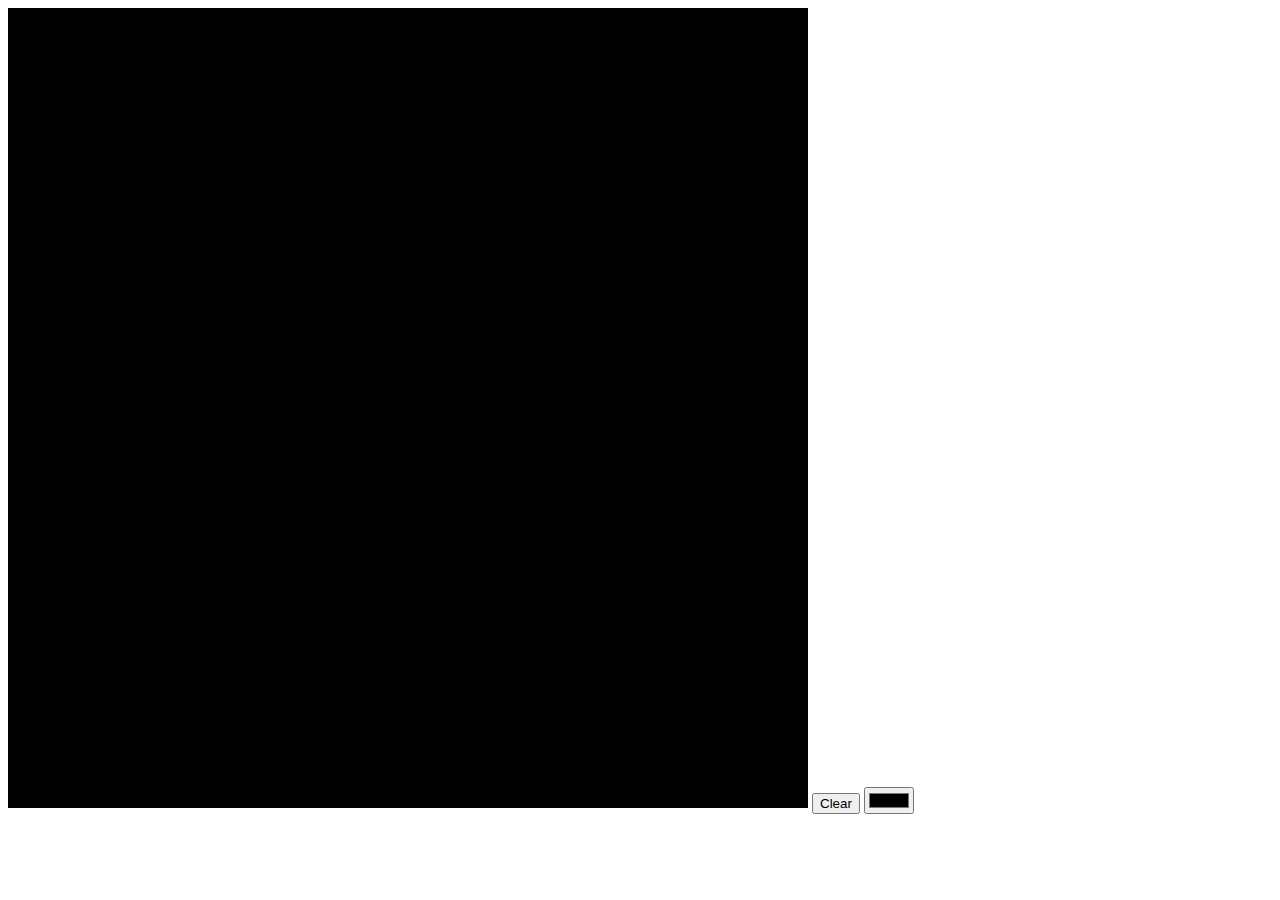
==== lab 2/index.html @ 901a6bc4 "1 and 2" ====
<!DOCTYPE html>
<html lang="en">

<head>
    <meta charset="UTF-8">
    <meta name="viewport" content="width=device-width, initial-scale=1.0">
    <meta http-equiv="X-UA-Compatible" content="ie=edge">
    <title>lab 1</title>
    <link rel="stylesheet" href="./resourses/index.css">
    <script src="./resourses/index.js" type="module"></script>
</head>

<body>
    <canvas id="glcanvas" width="800" height="800"></canvas>
    <button type="button" id="btn_clear">Clear</button>
    <input type="color" id="inp_color"></input>
</body>

</html>
---- lab 2/resourses/index.css ----
* {
    box-sizing: border-box;
}

#glcanvas {
    width: 800px;
    height: 800px;
    border: 1px solid black;
}
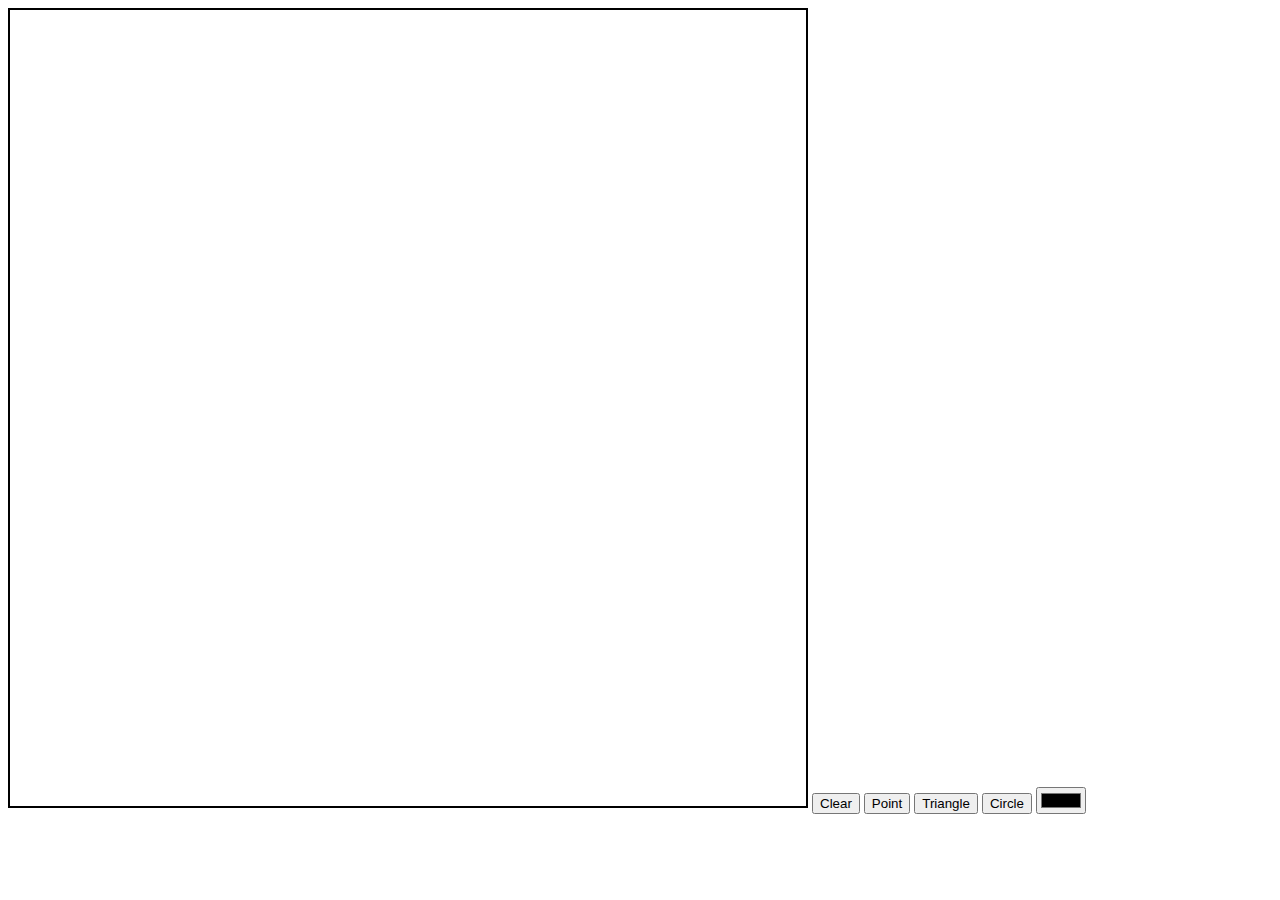
==== commit 3ce2bc2c: "all tasks" ====
--- a/lab 2/index.html
+++ b/lab 2/index.html
@@ -13,6 +13,9 @@
 <body>
     <canvas id="glcanvas" width="800" height="800"></canvas>
     <button type="button" id="btn_clear">Clear</button>
+    <button type="button" id="btn_point">Point</button>
+    <button type="button" id="btn_triangle">Triangle</button>
+    <button type="button" id="btn_circle">Circle</button>
     <input type="color" id="inp_color"></input>
 </body>
 
--- a/lab 2/resourses/index.css
+++ b/lab 2/resourses/index.css
@@ -5,5 +5,5 @@
 #glcanvas {
     width: 800px;
     height: 800px;
-    border: 1px solid black;
+    border: 2px solid black;
 }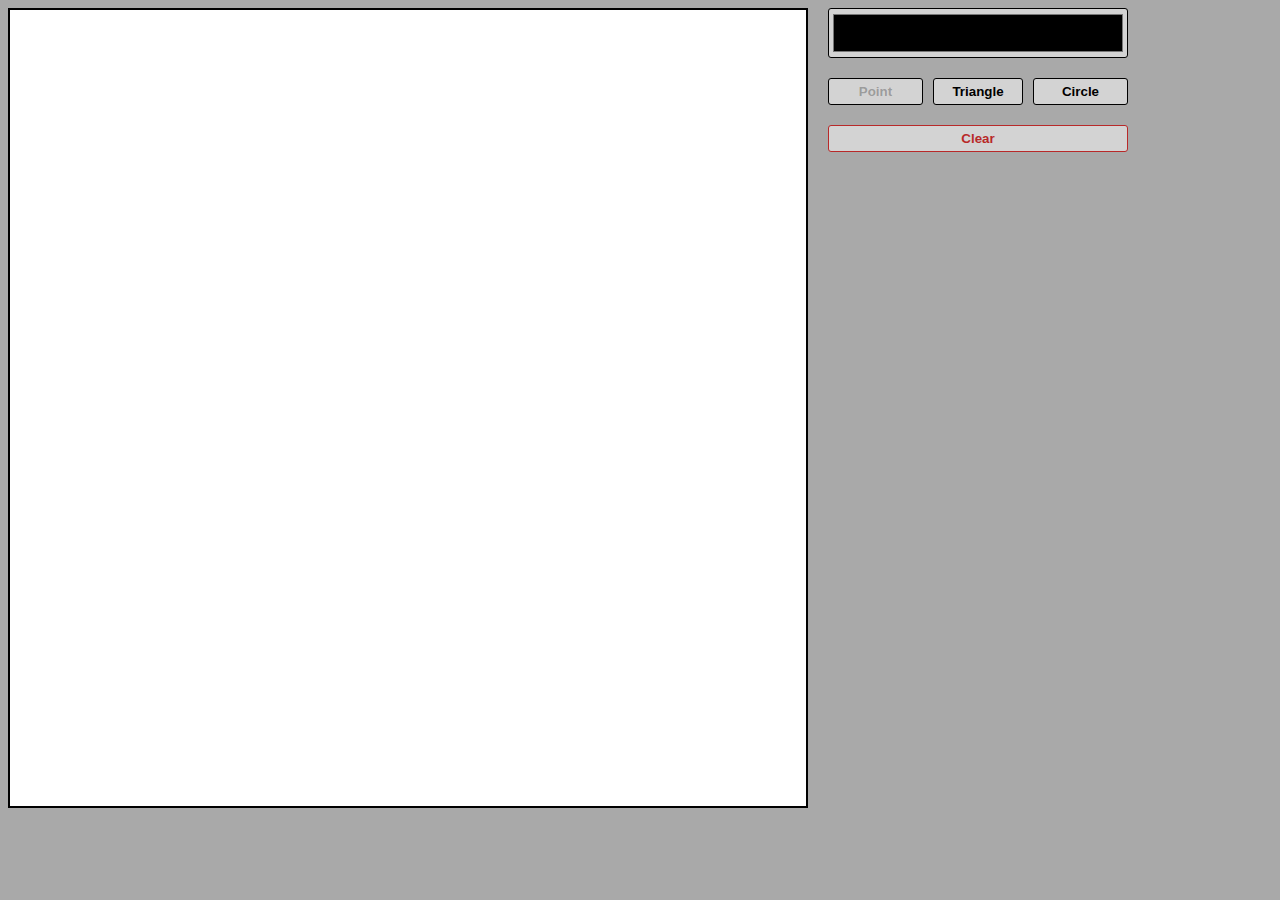
==== commit f34d8c5f: "final" ====
--- a/lab 2/index.html
+++ b/lab 2/index.html
@@ -12,11 +12,13 @@
 
 <body>
     <canvas id="glcanvas" width="800" height="800"></canvas>
-    <button type="button" id="btn_clear">Clear</button>
-    <button type="button" id="btn_point">Point</button>
-    <button type="button" id="btn_triangle">Triangle</button>
-    <button type="button" id="btn_circle">Circle</button>
-    <input type="color" id="inp_color"></input>
+    <div id="buttons">
+        <input type="color" id="inp_color"></input>
+        <button type="button" id="btn_point" disabled><b>Point</b></button>
+        <button type="button" id="btn_triangle"><b>Triangle</b></button>
+        <button type="button" id="btn_circle"><b>Circle</b></button>
+        <button type="button" id="btn_clear"><b>Clear</b></button>
+    </div>
 </body>
 
 </html>--- a/lab 2/resourses/index.css
+++ b/lab 2/resourses/index.css
@@ -1,9 +1,103 @@
 * {
     box-sizing: border-box;
+}
+
+body {
+    display: grid;
+    grid-template-columns: min-content;
+    background-color: DarkGray;
 }
 
 #glcanvas {
     width: 800px;
     height: 800px;
     border: 2px solid black;
+    grid-column: 1;
+    background-color: white;
+}
+
+#buttons {
+    margin-left: 20px;
+    height: fit-content;
+    grid-column: 2;
+    display: grid;
+    grid-template-columns: 1fr 1fr 1fr;
+    width: 300px;
+}
+
+#inp_color {
+    grid-column: 1 / span 3;
+    width: auto;
+    height: 50px;
+    margin-bottom: 20px;
+    background-color: LightGrey;
+    border: 1px solid black;
+    border-radius: 3px;
+    cursor: pointer;
+}
+
+
+#btn_clear {
+    grid-column: 1 / span 3;
+    margin-top: 20px;
+    padding: 5px;
+    color: rgb(184, 41, 41);
+    background-color: LightGrey;
+    border: 1px solid rgb(184, 41, 41);
+    border-radius: 3px;
+    transition-duration: 0.4s;
+    cursor: pointer;
+}
+
+#btn_clear:hover {
+    background-color: rgb(184, 41, 41);
+    color: white;
+}
+
+
+#btn_point {
+    margin-right: 5px;
+    padding: 5px;
+    background-color: LightGrey;
+    border: 1px solid black;
+    border-radius: 3px;
+    transition-duration: 0.4s;
+    cursor: pointer;
+}
+
+#btn_point:hover {
+    background-color: dimgrey;
+    color: white;
+}
+
+
+#btn_triangle {
+    margin-inline: 5px;
+    padding: 5px;
+    background-color: LightGrey;
+    border: 1px solid black;
+    border-radius: 3px;
+    transition-duration: 0.4s;
+    cursor: pointer;
+}
+
+#btn_triangle:hover {
+    background-color: dimgrey;
+    color: white;
+}
+
+
+#btn_circle {
+    margin-left: 5px;
+    padding: 5px;
+    background-color: LightGrey;
+    border: 1px solid black;
+    border-radius: 3px;
+    transition-duration: 0.4s;
+    cursor: pointer;
+}
+
+#btn_circle:hover {
+    background-color: dimgrey;
+    color: white;
 }